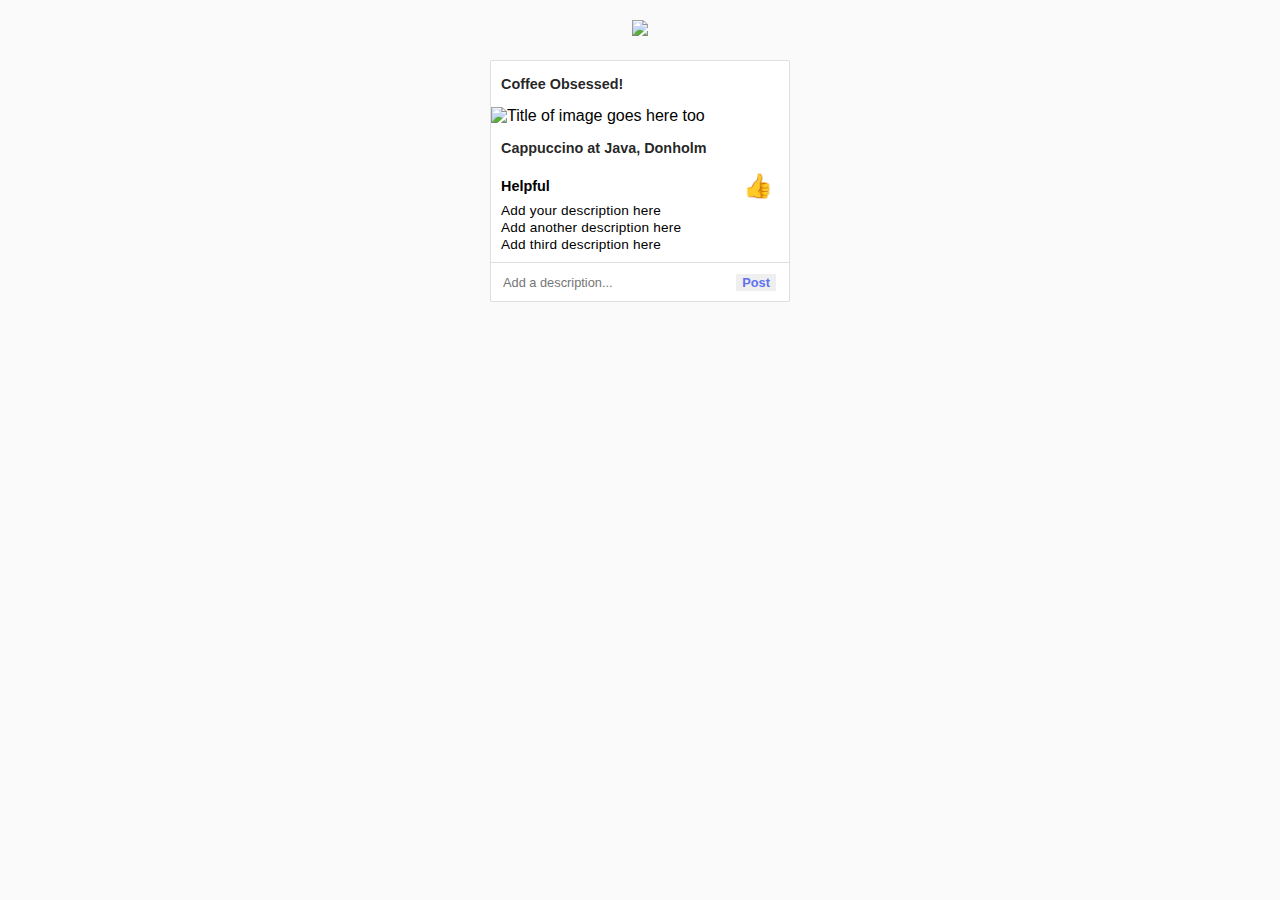
==== index.html @ 245474d7 "git comit -m"styled css margin"" ====
<!DOCTYPE html>
<html>
  <head>
    <meta charset="utf-8" />
    <title>Drink my coffee</title>
    <link rel="stylesheet" type="text/css" href="index.css" />
    <script defer type="text/javascript" src="src/index.js"></script>
  </head>
  <body>
    <!-- logo -->
    <img class="logo" src="assets/coffee-logo.png" />

    <!-- image card -->
    <div class="image-container">
      <div class="image-card">
        <h2 id="card-title" class="title">Coffee Obsessed!</h2>
        <img id="card-image" class="image" src="./assets/coffee.jpg" alt="Title of image goes here too" />
        <h2 id="card-title" class="title">Cappuccino at Java, Donholm</h2>
        
        <div class="helpful-section">
          <span id="helpful-count" class="helpful">Helpful</span>
          <button id="helpful-button" class="helpful-button">👍</button>
        </div>
        <ol id="description-list" class="description">
            <li>Add your description here</li>
            <li>Add another description here</li>   
            <li>Add third description here</li>
        </ol>
        <form id="description-form" class="description-form">
          <input
            class="description-input"
            type="text"
            name="description"
            id="description"
            placeholder="Add a description..."
          />
          <button class="description-button" type="submit">Post</button>
        </form>
      </div>
    </div>
  </body>
</html>
---- index.css ----
*{
    margin: 0;
    font-family: Arial, Helvetica, sans-serif;
    box-sizing: border-box;
  }
  
  body {
    padding: 20px;
    text-align: center;
    background-color: #fafafa;
  }
  
  .logo {
    margin-bottom: 20px;
  }
  
  .image-container {
    width: 100%;
    display: flex;
    justify-content: center;
  }
  
  .image-card {
    width: 300px;
    border: 1px solid #00000020;
    border-radius: 2px;
    text-align: left;
    background-color: white;
  }
  
  .image {
    width: 300px;
  }
  
  .title {
    text-align: left;
    padding: 15px 10px;
    font-size: 0.9rem;
    font-weight: 600;
    color: #000000dd;
  }
  
  .helpful-section {
    display: flex;
    justify-content: space-between;
    align-items: center;
    padding: 0 10px;
  }
  
  .helpful {
    font-size: 0.9rem;
    font-weight: 600;
  }
  
  .helpful-button {
    color: rgb(255, 127, 80);
    font-size: 1.5rem;
    border: none;
    background: none;
    transition: color 300ms;
    cursor: pointer;
  }
  
  .helpful-button:hover {
    color: rgb(241, 71, 19);
  }
  
  .helpful-button:active {
    color: rgb(253, 159, 124);
  }
  
  .helpful-button:focus {
    outline: none;
  }
  
  .description {
    list-style-type: none;
    margin-left: 0;
    padding-left: 10px;
    font-size: 0.85rem;
  }
  
  .description li {
    margin: 2px 0;
    letter-spacing: 0.2px;
  }
  
  .description-form {
    width: 100%;
    border-top: 1px solid #00000020;
    padding: 10px;
    margin-top: 10px;
  }
  
  .description-input {
    width: 83%;
    border: none;
    font-size: 0.8rem;
  }
  
  .description-input:focus {
    outline: none;
  }
  
  .description-button {
    border: none;
    font-size: 0.8rem;
    font-weight: 600;
    color: rgb(92, 114, 238);
    cursor: pointer;
    transition: color 300ms;
  }
  
  .description-button:hover {
    color: rgb(37, 68, 245);
  }
  
  .description-button:active {
    color: rgb(127, 146, 250);
  }
  
  .description-button:focus {
    outline: none;
  }
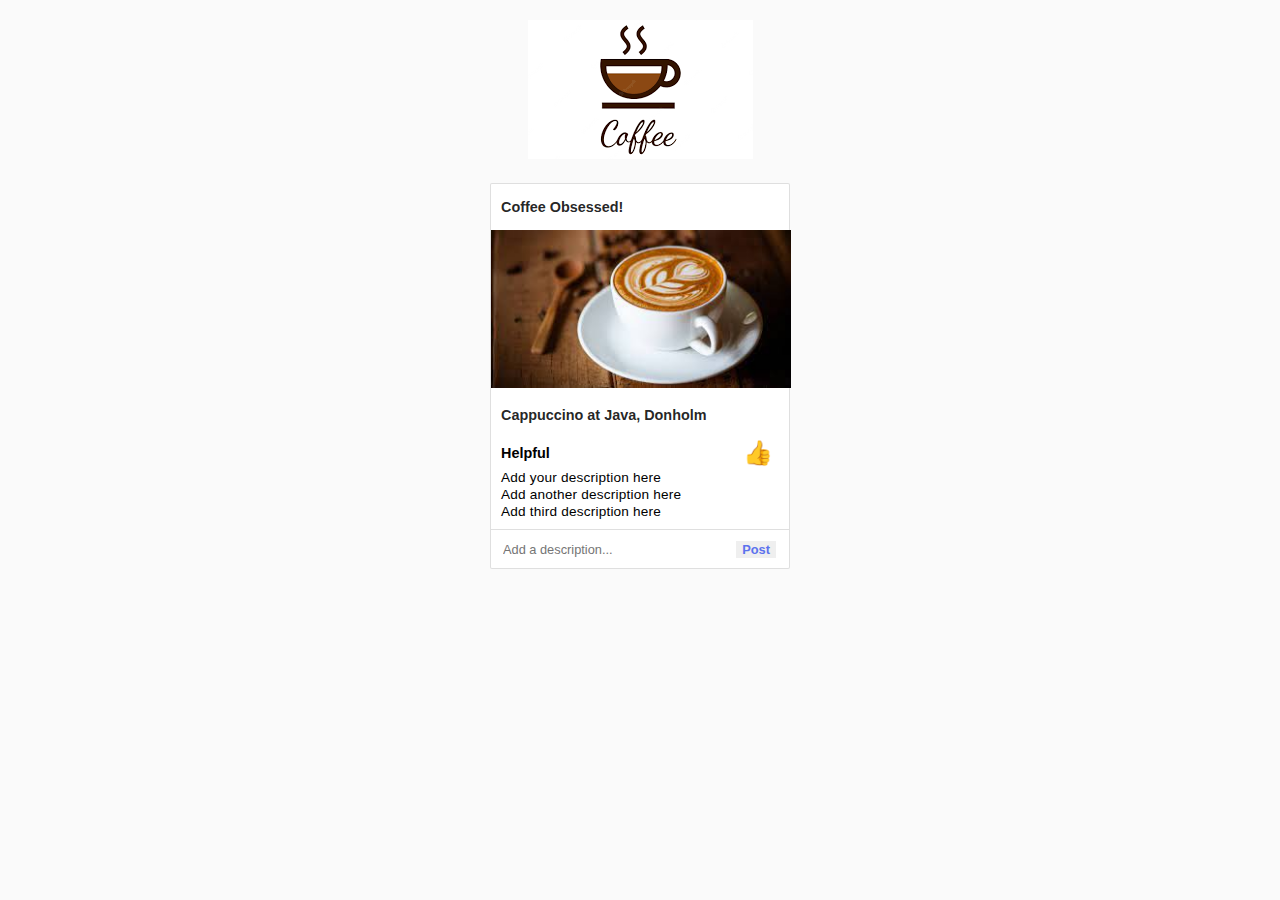
==== commit 0c0b43c8: "Drink-My-Coffee app-project" ====
--- a/index.html
+++ b/index.html
@@ -8,13 +8,13 @@
   </head>
   <body>
     <!-- logo -->
-    <img class="logo" src="assets/coffee-logo.png" />
+    <img class="logo" src="app/assets/coffee-logo.png" />
 
     <!-- image card -->
     <div class="image-container">
       <div class="image-card">
         <h2 id="card-title" class="title">Coffee Obsessed!</h2>
-        <img id="card-image" class="image" src="./assets/coffee.jpg" alt="Title of image goes here too" />
+        <img id="card-image" class="image" src="./app/assets/coffee.jpg" alt="Title of image goes here too" />
         <h2 id="card-title" class="title">Cappuccino at Java, Donholm</h2>
         
         <div class="helpful-section">
